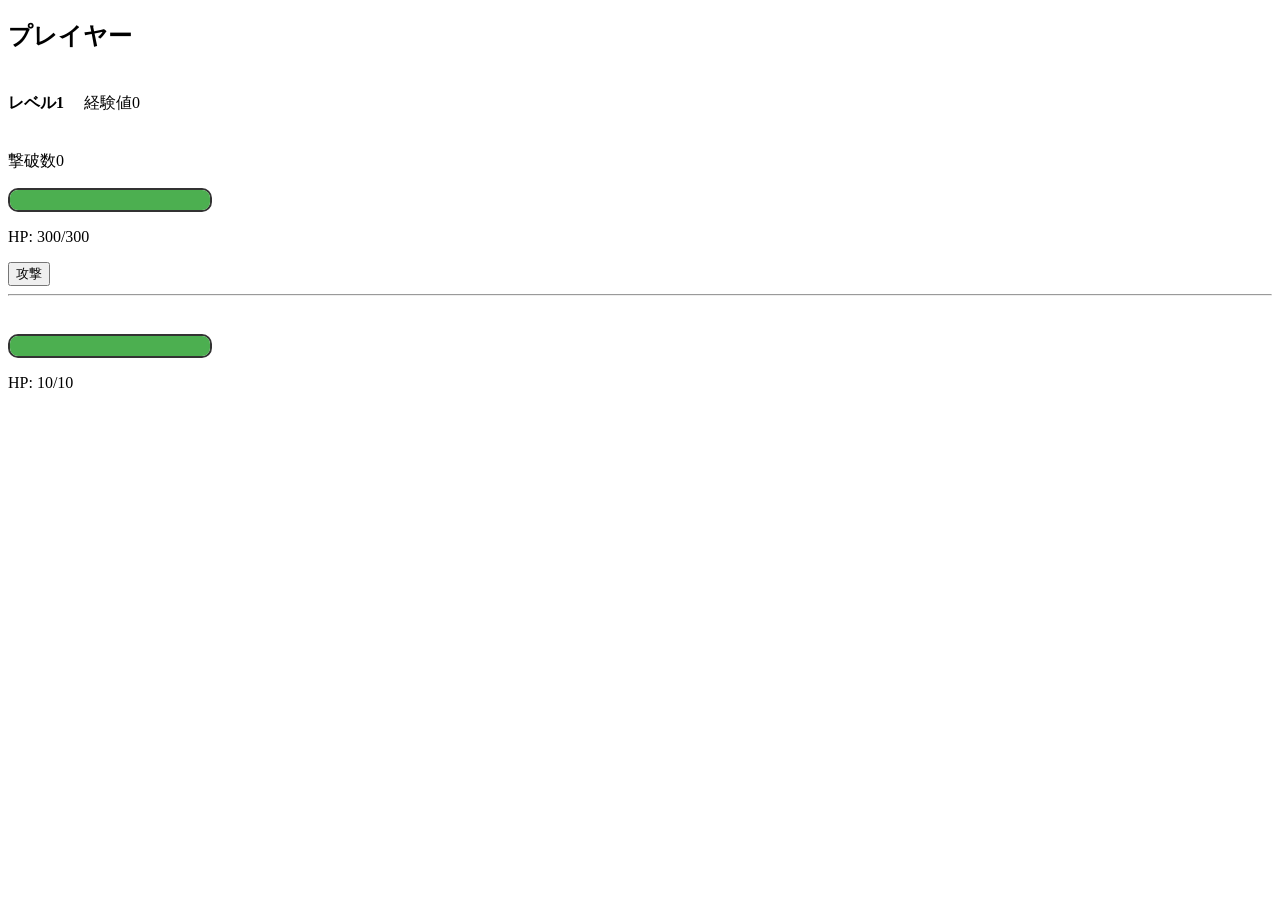
==== app再現/index.html @ bd52f8ff "Add HP bar system" ====
<!DOCTYPE html>
<html lang="ja">
<head>
    <meta charset="UTF-8">
    <meta name="viewport" content="width=device-width, initial-scale=1.0">
    <title>再現してみたよ</title>
    <link rel="stylesheet" href="style.css">
    <script src="script.js" defer></script>
</head>

<body>
        <h2>プレイヤー</h2>
    <div class="playerLise">
        <h4>レベル<span id="playerLevel">1</span></h4>
        <p>経験値<span id="exp">0</span></p>
    </div>
    <p>撃破数<span id="defeat">0</span></p>
    <div class="hp-container">
        <div id="player-hp-bar" class="hp-bar"></div>
    </div>
    <p>HP: <span id="playerHP">300</span>/300</p>
    <button id="attack">攻撃</button>
    <hr>
    <h2 id="enemyName"></h2>
    <img id="enemyImg">
    <div class="hp-container">
        <div id="enemy-hp-bar" class="hp-bar"></div>
    </div>
    <p>HP: <span id="enemyHP">10</span>/10</p>
    <div id="log"></div>
</body>
</html>
---- app再現/style.css ----
.playerLise{
   display: flex;
   align-items: baseline;
   gap: 20px
}

.hp-container {
   width: 200px;
   height: 20px;
   background-color: #eee;
   border: 2px solid #333;
   border-radius: 10px;
   overflow: hidden;
   margin-bottom: 5px;
}

.hp-bar {
   height: 100%;
   width: 100%;
   background-color: #4caf50;
   transition: width 0.3s ease;   
}
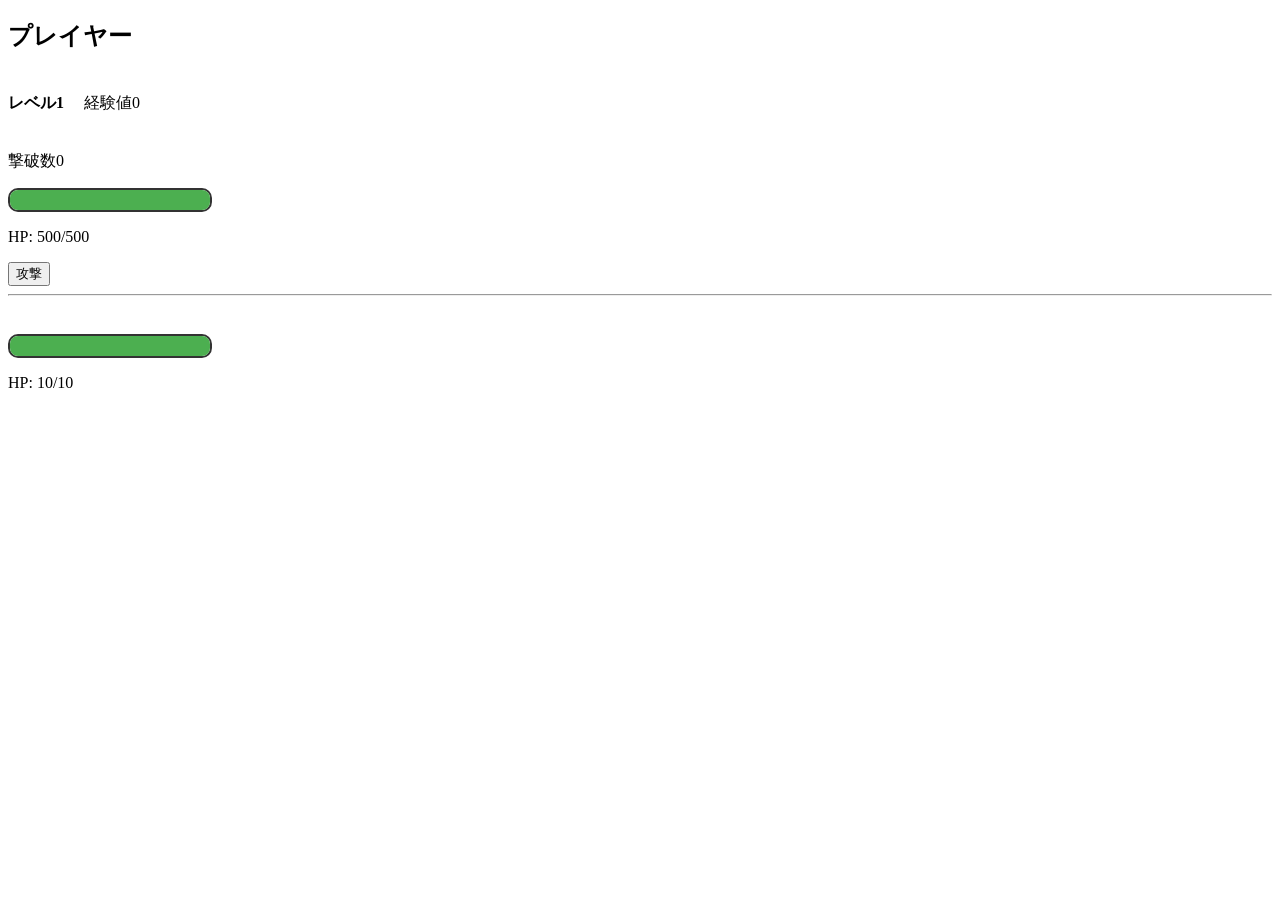
==== commit 19080ed1: "Add healing system" ====
--- a/app再現/index.html
+++ b/app再現/index.html
@@ -18,7 +18,7 @@
     <div class="hp-container">
         <div id="player-hp-bar" class="hp-bar"></div>
     </div>
-    <p>HP: <span id="playerHP">300</span>/300</p>
+    <p>HP: <span id="playerHP">500</span>/<span id="playerMaxHP">500</span></p>
     <button id="attack">攻撃</button>
     <hr>
     <h2 id="enemyName"></h2>
@@ -26,7 +26,7 @@
     <div class="hp-container">
         <div id="enemy-hp-bar" class="hp-bar"></div>
     </div>
-    <p>HP: <span id="enemyHP">10</span>/10</p>
+    <p>HP: <span id="enemyHP">10</span>/<span id="enemyMaxHP">10</span></p>
     <div id="log"></div>
 </body>
 </html>
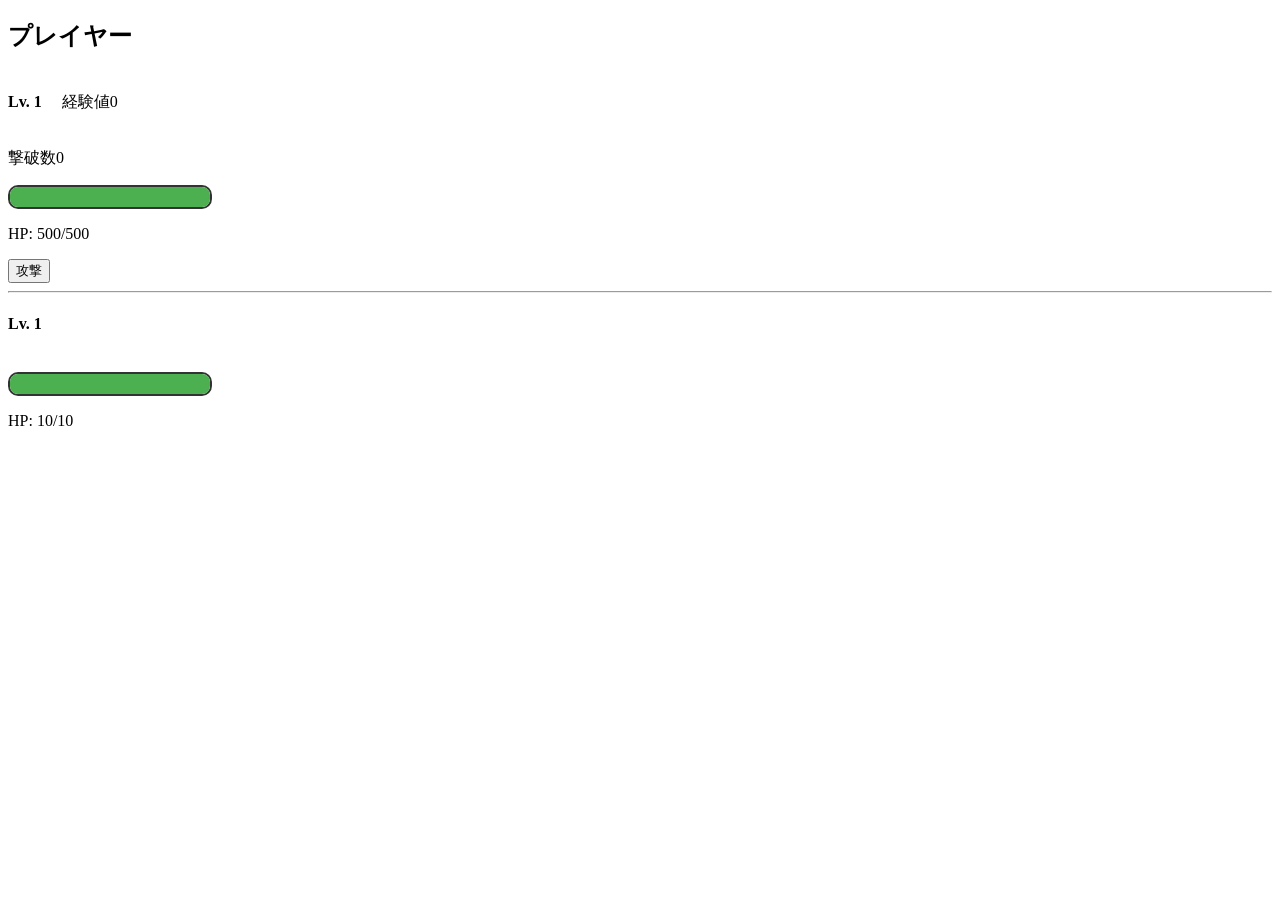
==== commit 9ddf65ca: "Add enemyBoss system" ====
--- a/app再現/index.html
+++ b/app再現/index.html
@@ -11,7 +11,7 @@
 <body>
         <h2>プレイヤー</h2>
     <div class="playerLise">
-        <h4>レベル<span id="playerLevel">1</span></h4>
+        <h4>Lv. <span id="playerLevel">1</span></h4>
         <p>経験値<span id="exp">0</span></p>
     </div>
     <p>撃破数<span id="defeat">0</span></p>
@@ -22,6 +22,7 @@
     <button id="attack">攻撃</button>
     <hr>
     <h2 id="enemyName"></h2>
+    <h4>Lv. <span id="enemyLevel">1</span></h4>
     <img id="enemyImg">
     <div class="hp-container">
         <div id="enemy-hp-bar" class="hp-bar"></div>
